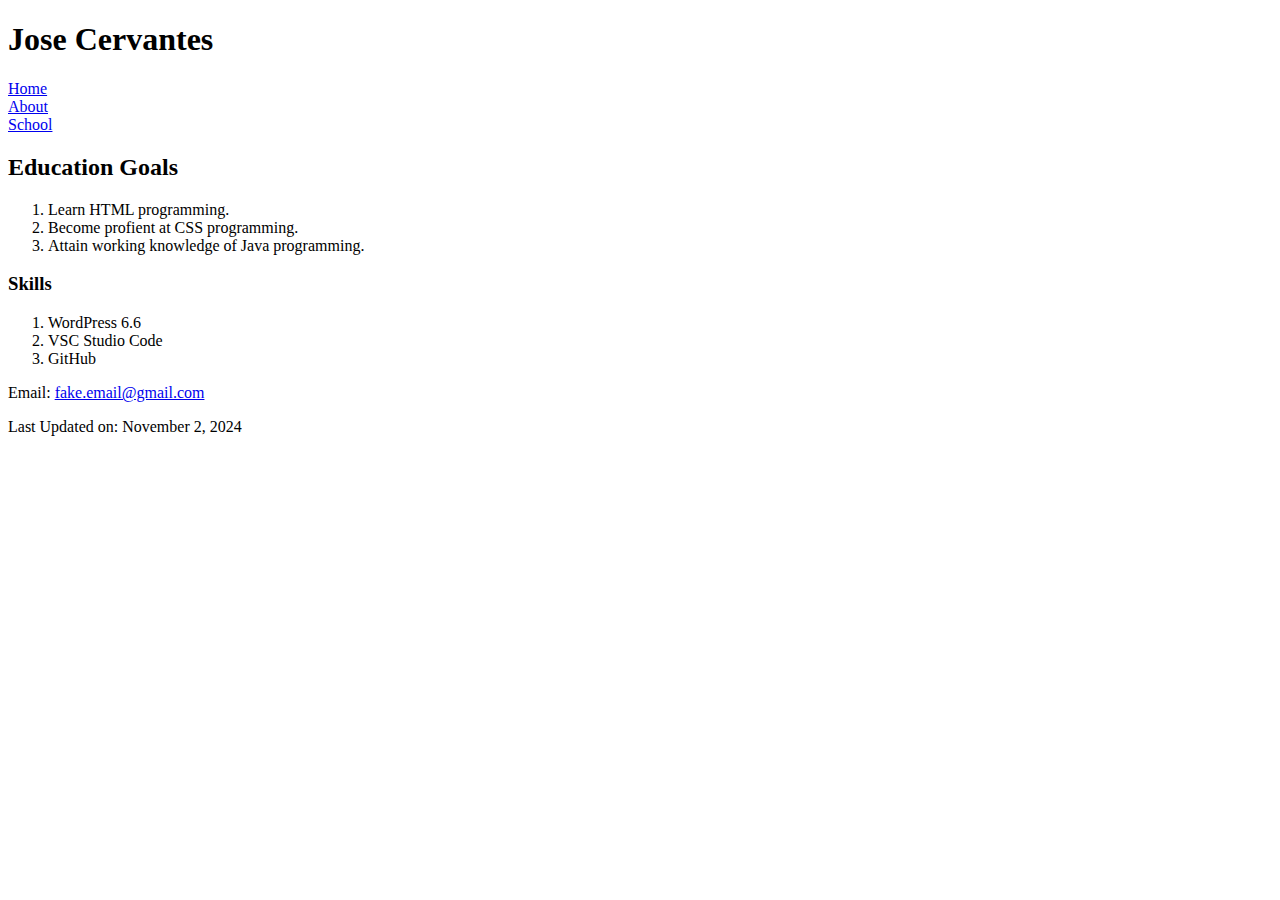
==== about.html @ 9e01556e "Add files via upload" ====
<!DOCTYPE html>
<html lang="en">
<head>
        <meta charset="utf-8" >
        <meta name="keywords" content="accountant, tax, business, consulting" >
<title>Jose Cervantes</title>
</head>
<body>
<h1>Jose Cervantes</h1>
<nav>
    </ul><li><a href="home.html">Home</a></li>
    <li><a href="about.html">About</a></li>
    <li><a href="#">School</a></li></ul>
</nav>

<h2>Education Goals</h2>
    <ol>
    <li>Learn HTML programming.</li>
    <li>Become profient at CSS programming.</li>
    <li>Attain working knowledge of Java programming.</li>
    </ol>
<h3>Skills</h3>
    <ol>
    <li>WordPress 6.6</li>
    <li>VSC Studio Code</li>
    <li>GitHub</li>
    </ol>
<footer>
    <p>Email: <a href ="mailto:fake.email@gmail.com">fake.email@gmail.com</a></p>
    Last Updated on: 
        <time datetime="2024-11-2"> November 2, 2024</time>
</footer>
</body>
</html>
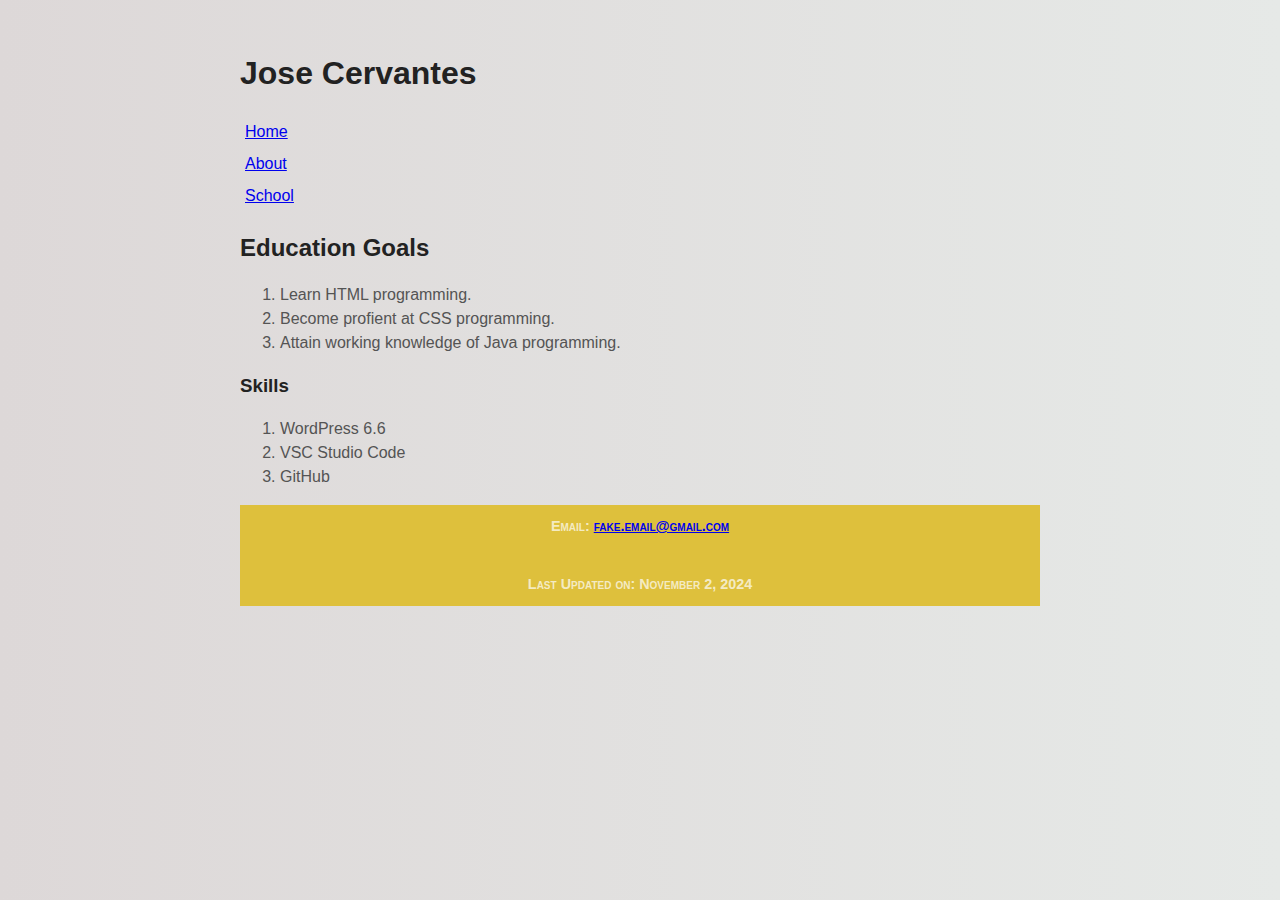
==== commit 7e88ad2a: "Add files via upload" ====
--- a/about.html
+++ b/about.html
@@ -4,31 +4,41 @@
         <meta charset="utf-8" >
         <meta name="keywords" content="accountant, tax, business, consulting" >
 <title>Jose Cervantes</title>
+<link rel="stylesheet" href="Main_CSS.css">
+
 </head>
 <body>
 <h1>Jose Cervantes</h1>
 <nav>
-    </ul><li><a href="home.html">Home</a></li>
-    <li><a href="about.html">About</a></li>
-    <li><a href="#">School</a></li></ul>
+    <ul>
+        <li><a href="index.html">Home<a/><li>
+        <li><a href="about.html">About<a/><li>
+        <li><a href="#">School<a/></li>
+    </ul>
 </nav>
 
+<section>
 <h2>Education Goals</h2>
     <ol>
     <li>Learn HTML programming.</li>
     <li>Become profient at CSS programming.</li>
     <li>Attain working knowledge of Java programming.</li>
     </ol>
+</ section>
+<section>
+
 <h3>Skills</h3>
     <ol>
     <li>WordPress 6.6</li>
     <li>VSC Studio Code</li>
     <li>GitHub</li>
     </ol>
+</section>
+
+
 <footer>
     <p>Email: <a href ="mailto:fake.email@gmail.com">fake.email@gmail.com</a></p>
-    Last Updated on: 
-        <time datetime="2024-11-2"> November 2, 2024</time>
+    Last Updated on: November 2, 2024
 </footer>
 </body>
 </html>--- a/Main_CSS.css
+++ b/Main_CSS.css
@@ -0,0 +1,36 @@
+html{
+    background:#e6e6e9;
+    background-image: linear-gradient(270deg, rgb(230, 233, 231) 0%, rgb(221, 216, 216) 100%);
+    -webkit-font-smoothing: antialiased;
+}
+
+body    {
+        background-color: (222, 192, 60);
+        box-shadow: 0 0px rgba(0,0, 0.06);
+        color: #545454;
+        font-family: Verdana, Geneva, sans-serif;
+        font-size; 16px;
+        line-height: 1.5;
+        margin: 0 auto;
+        max-width: 800px;
+        padding: 2em 2em 4em;
+        h1, h2, h3 {
+            color: #222;
+            font-weight: 600;
+            line-height: 1.3;
+
+        }
+
+Footer{background-color: rgb(222, 192, 60);
+       color: white;
+       color: rgba(255, 255, 255, 0.7);
+       font: normal small-caps bold 0.9em/3em
+       Quicksand, Verdana, Geneva, sans-serif;
+    text-align: center;                        
+}
+
+nav > ul {
+    line-height: 2em;
+    list-style-type: none;
+    padding-left: 5px;
+}
